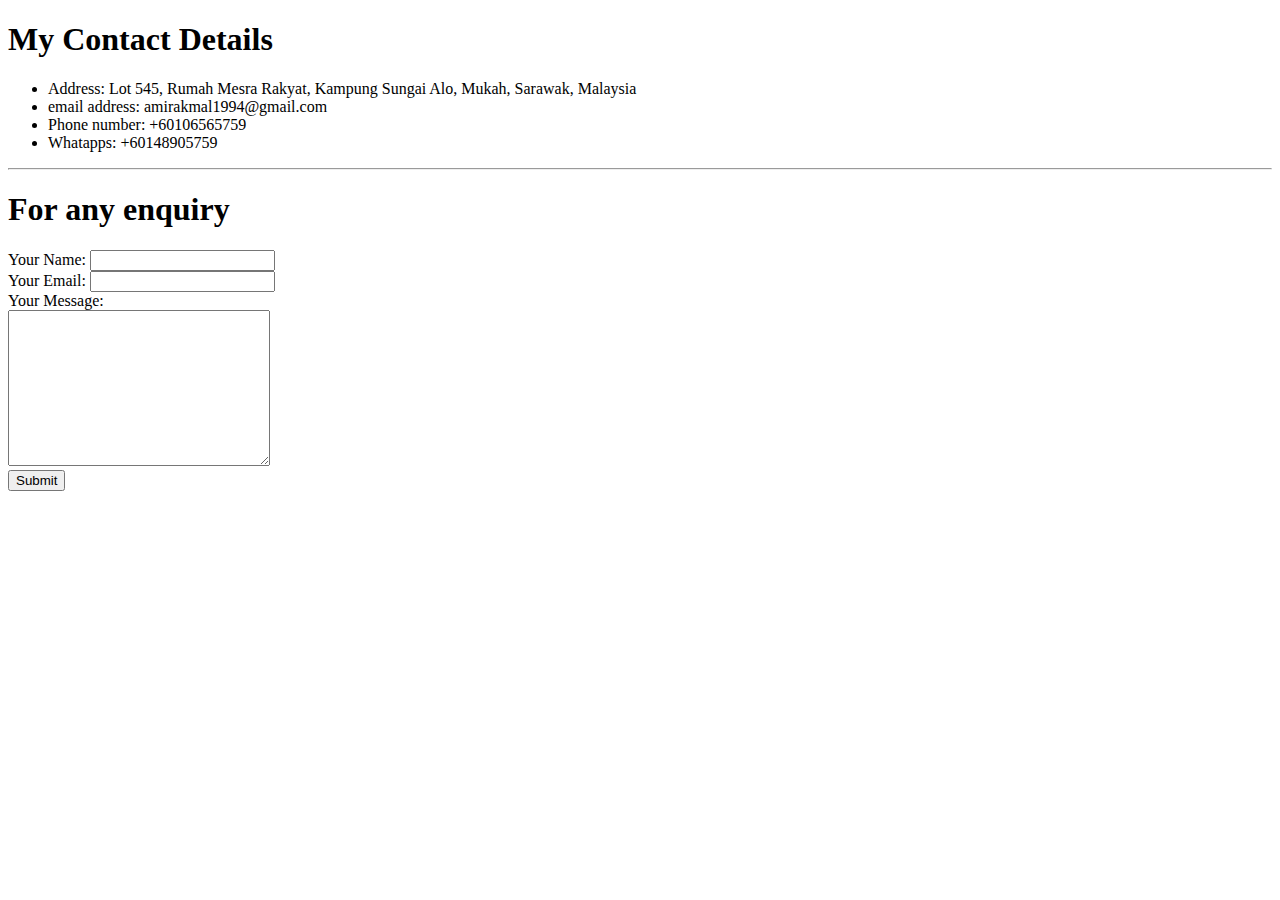
==== Contact me.html @ 484e78bc "Add initial cv website files" ====
<!DOCTYPE html>
<!--[if lt IE 7]>      <html class="no-js lt-ie9 lt-ie8 lt-ie7"> <![endif]-->
<!--[if IE 7]>         <html class="no-js lt-ie9 lt-ie8"> <![endif]-->
<!--[if IE 8]>         <html class="no-js lt-ie9"> <![endif]-->
<!--[if gt IE 8]>      <html class="no-js"> <!--<![endif]-->
<html>
    <head>
        <meta charset="utf-8">
        <meta http-equiv="X-UA-Compatible" content="IE=edge">
        <title>❊Contact Me❊</title>
        <meta name="Contact Amer" content="">
        <meta name="viewport" content="width=device-width, initial-scale=1">
        <link rel="stylesheet" href="">
    </head>
    <body>
    <!-- contoh unorganize list( which is using bullet hole)-->
        <h1>My Contact Details</h1>
        <ul>
            <li>Address: Lot 545, Rumah Mesra Rakyat, Kampung Sungai Alo, Mukah, Sarawak, Malaysia</li>
            <li>email address: amirakmal1994@gmail.com</li>
            <li>Phone number: +60106565759</li>
            <li>Whatapps: +60148905759</li>
        </ul>
        <hr>

        <!--[if lt IE 7]>
            <p class="browsehappy">You are using an <strong>outdated</strong> browser. Please <a href="#">upgrade your browser</a> to improve your experience.</p>
        <![endif]-->
        <!--input refer to https://developer.mozilla.org/en-US/docs/Web/HTML/Element/input-->
        
        <h1>For any enquiry</h1>
        <form class='' action='mailto:amirakmal1994@gmail.com' method='post' enctype='text/plain'>
            <label for="name">Your Name:</label>
            <input type="text" name="Your Name" value=''><br>
            <label for="name">Your Email:</label>
            <input type="text" name="Your Email" value=''><br>
            <label>Your Message:</label><br>
            <textarea name='Your Message' rows='10' cols='30'></textarea><br>
            <input type='submit' name=''>
        </form>

    
        <script src="" async defer></script>
    </body>
</html>
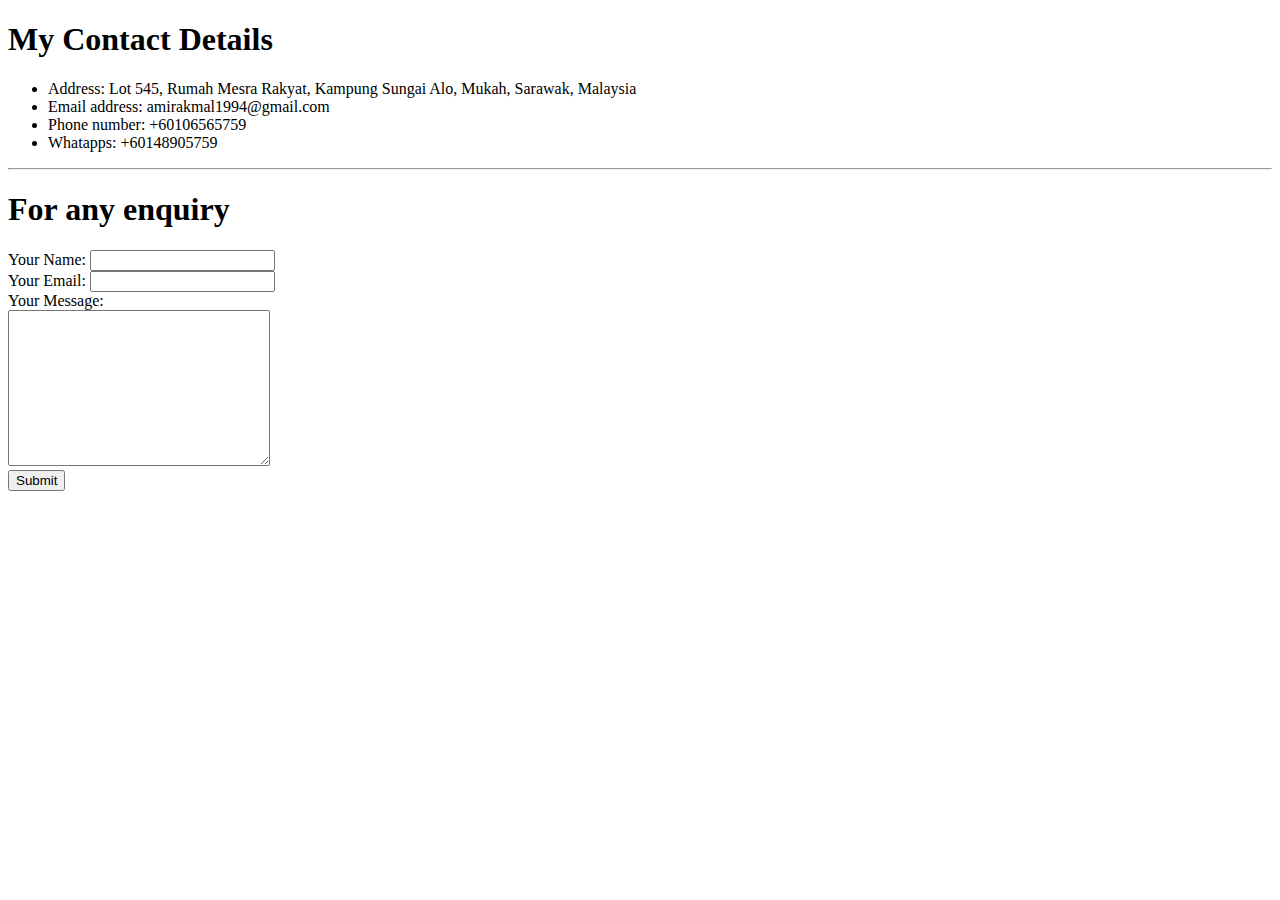
==== commit d7641d34: "Update Contact me.html" ====
--- a/Contact me.html
+++ b/Contact me.html
@@ -17,7 +17,7 @@
         <h1>My Contact Details</h1>
         <ul>
             <li>Address: Lot 545, Rumah Mesra Rakyat, Kampung Sungai Alo, Mukah, Sarawak, Malaysia</li>
-            <li>email address: amirakmal1994@gmail.com</li>
+            <li>Email address: amirakmal1994@gmail.com</li>
             <li>Phone number: +60106565759</li>
             <li>Whatapps: +60148905759</li>
         </ul>
@@ -42,4 +42,4 @@
     
         <script src="" async defer></script>
     </body>
-</html>+</html>
